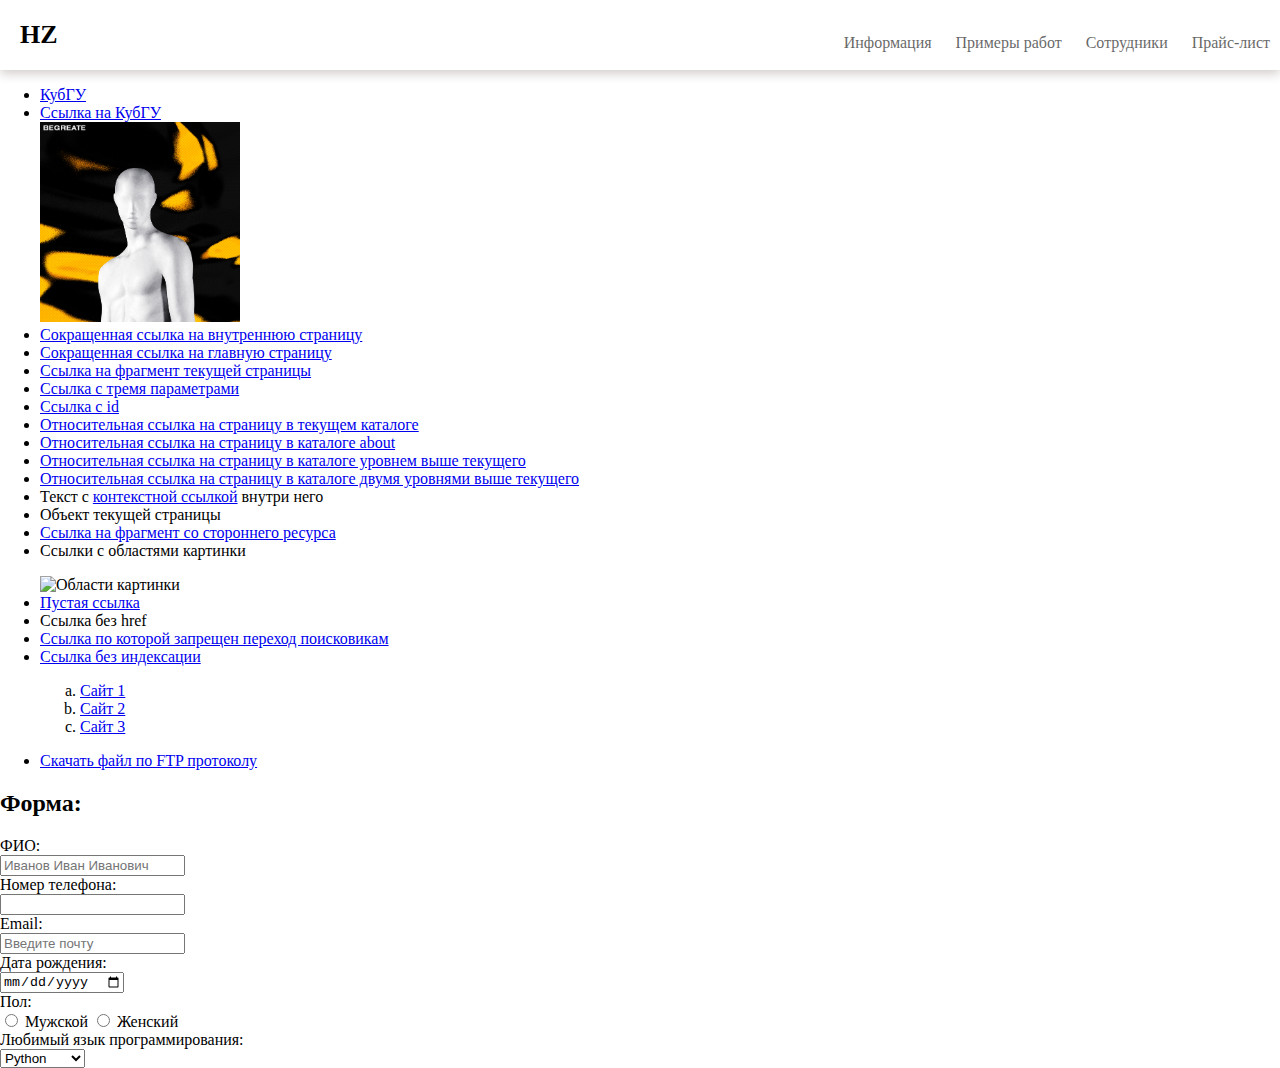
==== Задание 3/index3.html @ e5f33fd2 "Add files via upload" ====
<!DOCTYPE html>
<html> 
<head>
    <meta charset="utf-8">  
    <title>Задание 3</title>
    <link rel="stylesheet" href="style.css">
</head>
<body style="margin:0;">
<nav class="navbar">
    <div class="container">
        <a href="#" class="navbar-brand">HZ</a>
        
        <div class="navbar-wrap">
            <ul class="navbar-menu">
                <li><a href="#">Информация</a></li>
                <li><a href="#">Примеры работ</a></li>
                <li><a href="#">Сотрудники</a></li>
                <li><a href="#">Прайс-лист</a></li>
            </ul>
        </div>
    </div>
</nav>

<ul>
<li><a href="http://www.kubsu.ru/">КубГУ</a></li>
<li><a href="c">Ссылка на КубГУ</a></li>
<a href="https://www.kubsu.ru/"><img src="image.png" width="200" height="200"></a>
<li><a href="/secondfile.html">Сокращенная ссылка на внутреннюю страницу</a></li>
<li><a href="/index.html">Сокращенная ссылка на главную страницу</a></li>
<li><a href="#object">Ссылка на фрагмент текущей страницы</a></li>
<li><a href="/index.html?par1=a&par2=b&par3=c">Ссылка с тремя параметрами</a></li>
<li><a href="/?id=aidi">Ссылка с id</a></li>
<li><a href ="./secondfile.html">Относительная ссылка на страницу в текущем каталоге</a></li>
<li><a href ="./about/file.html">Относительная ссылка на страницу в каталоге about</a></li>
<li><a href ="../about/file.html">Относительная ссылка на страницу в каталоге уровнем выше текущего</a></li>
<li><a href ="../../about/file.html">Относительная ссылка на страницу в каталоге двумя уровнями выше текущего</a></li>
<li>Текст с <a href="file.html">контекстной ссылкой</a> внутри него</li>
<li><id="object">Объект текущей страницы</li>   
<li><a href="https://www.kubsu.ru/ru/university/library">Ссылка на фрагмент со стороннего ресурса</a></li>
<li>Ссылки с областями картинки</p> <img src="F:\Документы Андрея\Дизайн студия\Задание 1\122.jpg" width="300" height="200" usemap="#imag" alt="Области картинки"></li>
            <map name="imag"><area shape="circle" coords="20,25,200" href="15c.html" alt="circle">
                <area shape="rect" coords="140,100,900,140" href="15r.html" alt="rect">
            </map>
<li><a href="#">Пустая ссылка</a></li>
<li><a>Ссылка без href</a></li>
<li><a href="http://www.kubsu.ru/" rel="nofollow">Ссылка по которой запрещен переход поисковикам</a></li>
<li><a href="https://example.com/" rel="nofollow">Ссылка без индексации</a></li>
<p><ol start="1" type="a">
    <li><a href="Ссылка1.html" title="Сайт 1">Сайт 1</a></li>
    <li><a href="Ссылка2.html" title="Сайт 2">Сайт 2</a></li>
    <li><a href="Ссылка3.html" title="Сайт 3">Сайт 3</a></li>
</ol><p>
<li><a href="ftp://log:parol@adress.ru/F:\Документы Андрея\Дизайн студия\Задание 1\Документ.txt">Скачать файл по FTP протоколу</a></li>
</ul> 
<!--ТЕГИ-->

<!--ФОРМА-->
 <h2 id="a1">Форма:</h2> 
  <form action="/" method="POST">  <label> 
 ФИО:<br /> 
 <input type="text" name="student_name" placeholder="Иванов Иван Иванович"> 
 </label><br /> 
 <label> 
 Номер телефона:<br /> 
 <input type="number" name="student_pnone"> 
 </label><br /> 
  <label> 
 Email:<br /> 
 <input type="email" name="email" placeholder="Введите почту"> 
 </label><br /> 
 <label> 
 Дата рождения:<br /> 
 <input type="date" name="date"> 
 </label><br /> 
 <label> 
 Пол:<br /> 
 <input name=sex type="radio" value="male"> 
 Мужской</label> 
 <label> 
 <input name=sex type="radio" value="female"> 
 Женский</label> <br /> 
 <label> 
 Любимый язык программирования:<br> 
 <select> 
 <option value="Pascal">Pascal</option> 
 <option value="C">C</option> 
 <option value="C++">C++</option> 
 <option value="JavaScript">JavaScript</option> 
 <option value="PHP">PHP</option> 
 <option value="Python" selected="selected">Python</option> 
 <option value="Java">Java</option> 
 </select>

 <!--ФОРМА-->

 </body>
 </html>
---- Задание 3/style.css ----
.navbar { 
width: 100%;
height: 70px;
box-shadow: 0 4px 10px rgb(213, 206, 206);
color: aqua;
}
.navbar .container {
  height: inherit;
  display: flex;
  justify-content: space-between;
  align-items: center;
}
.navbar-menu {
  list-style-type: none;
  padding-left: 0;
  margin-bottom: 0;
}
.navbar-menu li{
  display: inline-block;
  
}
.navbar-menu li a{
  display: inline-block;
  color: black;
  opacity: 0.6;
  text-decoration: none;
  padding:10px;
  justify-content: center;
}
.navbar-wrap {
  display: flex; 
  flex-flow: row nowrap;
}
.navbar-brand {
  margin: 20px;
  font-weight: 700;
  font-size: 26px;
  text-decoration: none;
  color: black;
}
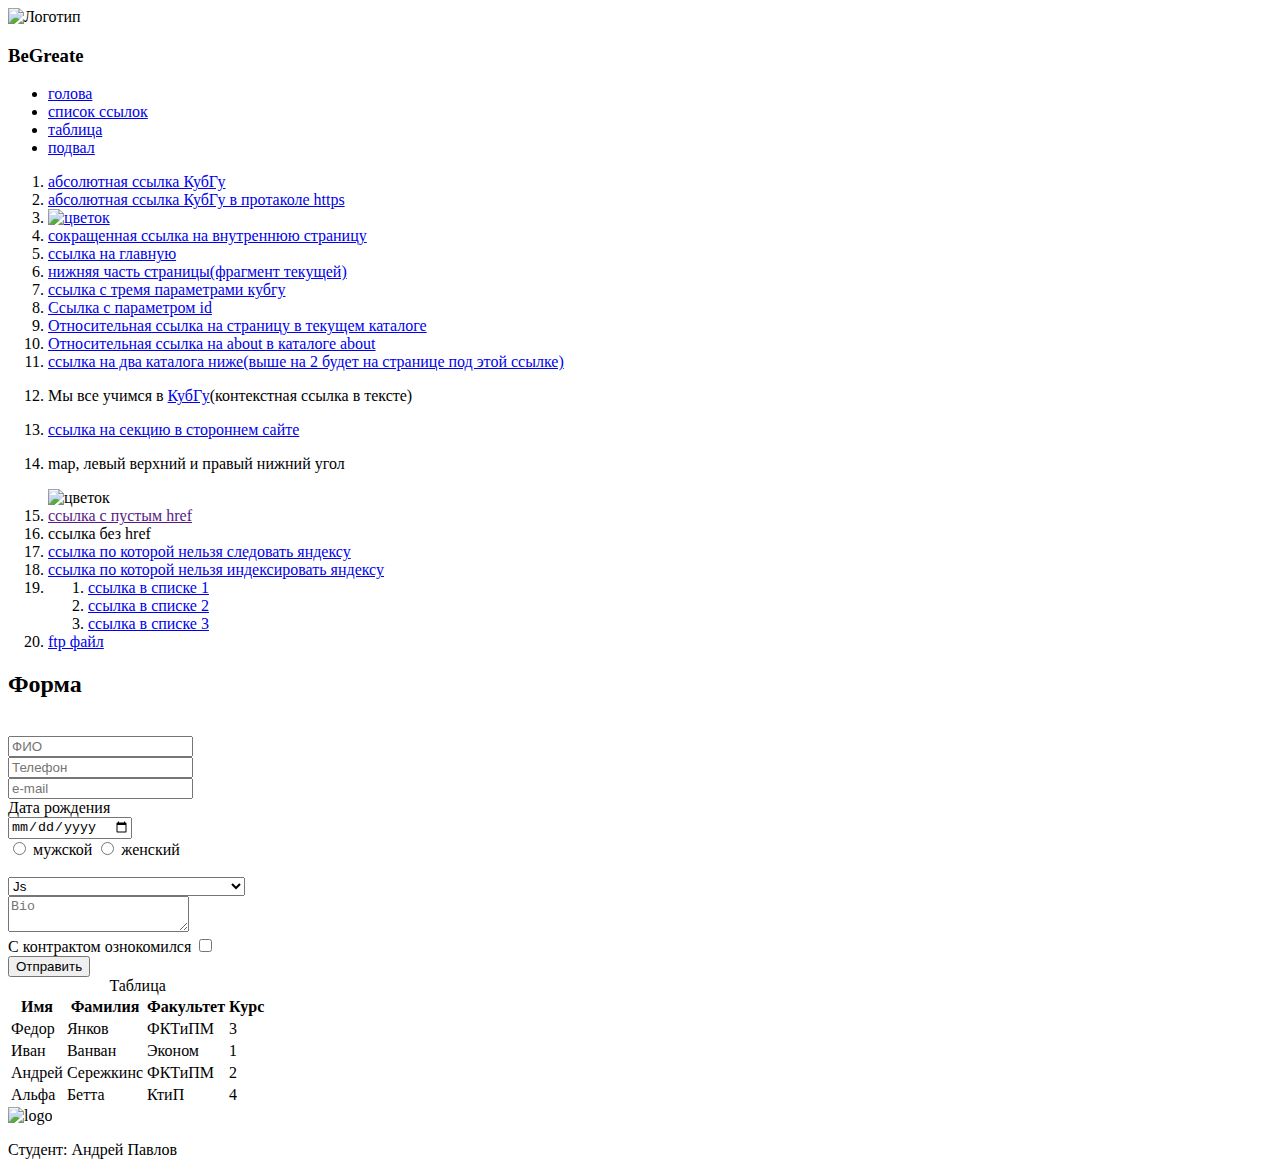
==== commit 21afbd9d: "Update index3.html" ====
--- a/Задание 3/index3.html
+++ b/Задание 3/index3.html
@@ -1,97 +1,177 @@
+
 <!DOCTYPE html>
-<html> 
+<html lang="en">
 <head>
-    <meta charset="utf-8">  
-    <title>Задание 3</title>
     <link rel="stylesheet" href="style.css">
+    <meta charset="UTF-8">
+    <title>3 задание</title>
+    <meta name="viewport" content="width=device-width, initial-scale=1.0">
 </head>
-<body style="margin:0;">
-<nav class="navbar">
-    <div class="container">
-        <a href="#" class="navbar-brand">HZ</a>
-        
-        <div class="navbar-wrap">
-            <ul class="navbar-menu">
-                <li><a href="#">Информация</a></li>
-                <li><a href="#">Примеры работ</a></li>
-                <li><a href="#">Сотрудники</a></li>
-                <li><a href="#">Прайс-лист</a></li>
+<body class="root">
+<header id="head">
+    <div class="header-wraper">
+        <div class="head">
+            <img src="images/img.png" alt="Логотип" class="logo">
+            <h3 class="name-project">BeGreate</h3>
+        </div>
+        <nav>
+            <ul class="nav-wraper">
+                <li class="nav-item-wraper"><a href="#head" class="nav-item">голова</a></li>
+                <li class="nav-item-wraper"><a href="#links" class="nav-item">список ссылок</a></li>
+                <li class="nav-item-wraper"><a href="#tables" class="nav-item">таблица</a></li>
+                <li class="nav-item-wraper"><a href="#bottom" class="nav-item">подвал</a></li>
             </ul>
+        </nav>
+    </div>
+</header>
+<main>
+    <div class="main-section1">
+        <div class="front-block">
+            <ol id="links" class="list">
+                <li><a href="http://kubsu.ru/">абсолютная ссылка КубГу</a></li>
+                <li><a href="https://kubsu.ru/">абсолютная ссылка КубГу в протаколе https</a></li>
+                <li><a href="/images/img.png"><img class="imgHref" src="images/img.png" alt="цветок"></a></li>
+                <li><a href="./page2.html">cокращенная ссылка на внутреннюю страницу</a></li>
+                <li><a href="./index.html">ссылка на главную</a></li>
+                <li><a href="#bottom">нижняя часть страницы(фрагмент текущей)</a></li>
+                <li><a href="http://kubsu.ru/?product=socks&color=black&size=m">ссылка с тремя параметрами кубгу</a>
+                </li>
+                <!--  параметры выдумал, так не знаю какие они есть конкретно на сайте универа  -->
+                <li><a href="https://en.wikipedia.org/wiki/Web_browsing_history?id=Research">Ссылка с параметром id</a>
+                </li>
+                <li><a href="./page2.html">Относительная ссылка на страницу в текущем каталоге</a></li>
+                <li><a href="about1/about1.html">Относительная ссылка на about в каталоге about</a></li>
+                <!-- ссылка на католог выше находится в about1.html -->
+                <li><a href="./level1/level2/page3.html">ссылка на два каталога ниже(выше на 2 будет на странице под
+                    этой
+                    ссылке)</a></li>
+                <li><p>Мы все учимся в <a id="aInText" href="https://kubsu.ru/">КубГу</a>(контекстная ссылка в тексте)
+                </p>
+                </li>
+                <li><a href="https://en.wikipedia.org/wiki/Web_browsing_history#Personalized_pricing">ссылка на секцию в
+                    стороннем
+                    сайте</a></li>
+                <li><p>map, левый верхний и правый нижний угол</p>
+                    <map name="Image">
+                        <area href="https://kubsu.ru/" shape="rect" coords="0,0,100,100"
+                              alt="ссылка на квадратном объекте">
+                        <area href="https://kubsu.ru/" shape="circle" coords="200,200,25"
+                              alt="ссылка на круглом объекте">
+                    </map>
+                    <img src="./images/img.png" usemap="#Image" alt="цветок" class="imgHref">
+                </li>
+                <li><a href="">ссылка с пустым href</a></li>
+                <li><a> ссылка без href</a></li>
+                <li><a href="https://kubsu.ru/" rel="nofollow">ссылка по которой нельзя следовать яндексу</a></li>
+                <li><!--noindex--><a href="https://kubsu.ru/">ссылка по которой нельзя индексировать яндексу</a>
+                    <!--/noindex-->
+                </li>
+                <li>
+                    <ol>
+                        <li title="первый"><a href="page2.html">ссылка в списке 1</a></li>
+                        <li title="второй"><a href="./level1/level2/page3.html">ссылка в списке 2</a></li>
+                        <li title="третий"><a href="about1/about1.html">ссылка в списке 3</a></li>
+                    </ol>
+                </li>
+                <li><a href="ftp://demo:demo@http://demo.wftpserver.com/main.html/download/Summer.jpg">ftp файл</a></li>
+            </ol>
+        </div>
+        <div class="front-block form-wrapper">
+            <h2 id="form">Форма</h2>
+            <form method="post" action="/" class="forms">
+                <label>
+                    <br />
+                    <input placeholder="ФИО" />
+                </label><br />
+                <label>
+                    <input type="tel" placeholder="Телефон" />
+                </label><br />
+                <label>
+                    <input type="email" placeholder="e-mail" />
+                </label><br />
+                <label>
+                    Дата рождения <br/>
+                    <input type="date" />
+                </label><br />
+                <label>
+                    <input type="radio" value="male" />
+                    мужской</label>
+                <label>
+                    <input type="radio" value="female" />
+                    женский</label> <br />
+                <label>
+                    <br />
+                    <select>
+                        <option disabled>Любимый язык программирования</option>
+                        <option value="Js">Js</option>
+                        <option value="C++" >C++</option>
+                        <option value="Pascal" >Pascal</option>
+                        <option value="PHP" >PHP</option>
+                        <option value="Python" >Python</option>
+                        <option value="Java" >Java</option>
+                        <option value="Haskel" >Haskel</option>
+                        <option value="Clojure" >Clojure</option>
+                        <option value="Prolog" >Prolog</option>
+                        <option value="Scala" >Scala</option>
+                        <option value="C" >C</option>
+                    </select>
+                </label><br />
+                <label>
+                    <textarea placeholder="Bio"></textarea>
+                </label><br />
+                <label>
+                    С контрактом ознокомился
+                    <input type="checkbox">
+                </label><br />
+                <input type="submit" value="Отправить" />
+            </form>
+        </div>
+        <div class="front-block first-table">
+            <table>
+                <caption id="tables">Таблица</caption>
+                <thead>
+                <tr>
+                    <th scope="col">Имя</th>
+                    <th scope="col">Фамилия</th>
+                    <th scope="col">Факультет</th>
+                    <th scope="col">Курс</th>
+                </tr>
+                </thead>
+                <tbody>
+                <tr class="chet-item">
+                    <td>Федор</td>
+                    <td>Янков</td>
+                    <td>ФКТиПМ</td>
+                    <td>3</td>
+                </tr>
+                <tr>
+                    <td>Иван</td>
+                    <td>Ванван</td>
+                    <td>Эконом</td>
+                    <td>1</td>
+                </tr>
+                <tr class="chet-item">
+                    <td>Андрей</td>
+                    <td>Сережкинс</td>
+                    <td>ФКТиПМ</td>
+                    <td>2</td>
+                </tr>
+                <tr>
+                    <td>Альфа</td>
+                    <td>Бетта</td>
+                    <td>КтиП</td>
+                    <td>4</td>
+                </tr>
+                </tbody>
+            </table>
         </div>
     </div>
-</nav>
+</main>
+<footer>
+    <a id="bottom"></a>
+    <img class="logo logo-footer" src="images/img.png" alt="logo">
+    <p>Студент: Андрей Павлов</p>
+</footer>
 
-<ul>
-<li><a href="http://www.kubsu.ru/">КубГУ</a></li>
-<li><a href="c">Ссылка на КубГУ</a></li>
-<a href="https://www.kubsu.ru/"><img src="image.png" width="200" height="200"></a>
-<li><a href="/secondfile.html">Сокращенная ссылка на внутреннюю страницу</a></li>
-<li><a href="/index.html">Сокращенная ссылка на главную страницу</a></li>
-<li><a href="#object">Ссылка на фрагмент текущей страницы</a></li>
-<li><a href="/index.html?par1=a&par2=b&par3=c">Ссылка с тремя параметрами</a></li>
-<li><a href="/?id=aidi">Ссылка с id</a></li>
-<li><a href ="./secondfile.html">Относительная ссылка на страницу в текущем каталоге</a></li>
-<li><a href ="./about/file.html">Относительная ссылка на страницу в каталоге about</a></li>
-<li><a href ="../about/file.html">Относительная ссылка на страницу в каталоге уровнем выше текущего</a></li>
-<li><a href ="../../about/file.html">Относительная ссылка на страницу в каталоге двумя уровнями выше текущего</a></li>
-<li>Текст с <a href="file.html">контекстной ссылкой</a> внутри него</li>
-<li><id="object">Объект текущей страницы</li>   
-<li><a href="https://www.kubsu.ru/ru/university/library">Ссылка на фрагмент со стороннего ресурса</a></li>
-<li>Ссылки с областями картинки</p> <img src="F:\Документы Андрея\Дизайн студия\Задание 1\122.jpg" width="300" height="200" usemap="#imag" alt="Области картинки"></li>
-            <map name="imag"><area shape="circle" coords="20,25,200" href="15c.html" alt="circle">
-                <area shape="rect" coords="140,100,900,140" href="15r.html" alt="rect">
-            </map>
-<li><a href="#">Пустая ссылка</a></li>
-<li><a>Ссылка без href</a></li>
-<li><a href="http://www.kubsu.ru/" rel="nofollow">Ссылка по которой запрещен переход поисковикам</a></li>
-<li><a href="https://example.com/" rel="nofollow">Ссылка без индексации</a></li>
-<p><ol start="1" type="a">
-    <li><a href="Ссылка1.html" title="Сайт 1">Сайт 1</a></li>
-    <li><a href="Ссылка2.html" title="Сайт 2">Сайт 2</a></li>
-    <li><a href="Ссылка3.html" title="Сайт 3">Сайт 3</a></li>
-</ol><p>
-<li><a href="ftp://log:parol@adress.ru/F:\Документы Андрея\Дизайн студия\Задание 1\Документ.txt">Скачать файл по FTP протоколу</a></li>
-</ul> 
-<!--ТЕГИ-->
-
-<!--ФОРМА-->
- <h2 id="a1">Форма:</h2> 
-  <form action="/" method="POST">  <label> 
- ФИО:<br /> 
- <input type="text" name="student_name" placeholder="Иванов Иван Иванович"> 
- </label><br /> 
- <label> 
- Номер телефона:<br /> 
- <input type="number" name="student_pnone"> 
- </label><br /> 
-  <label> 
- Email:<br /> 
- <input type="email" name="email" placeholder="Введите почту"> 
- </label><br /> 
- <label> 
- Дата рождения:<br /> 
- <input type="date" name="date"> 
- </label><br /> 
- <label> 
- Пол:<br /> 
- <input name=sex type="radio" value="male"> 
- Мужской</label> 
- <label> 
- <input name=sex type="radio" value="female"> 
- Женский</label> <br /> 
- <label> 
- Любимый язык программирования:<br> 
- <select> 
- <option value="Pascal">Pascal</option> 
- <option value="C">C</option> 
- <option value="C++">C++</option> 
- <option value="JavaScript">JavaScript</option> 
- <option value="PHP">PHP</option> 
- <option value="Python" selected="selected">Python</option> 
- <option value="Java">Java</option> 
- </select>
-
- <!--ФОРМА-->
-
- </body>
- </html>+</body>
+</html>
